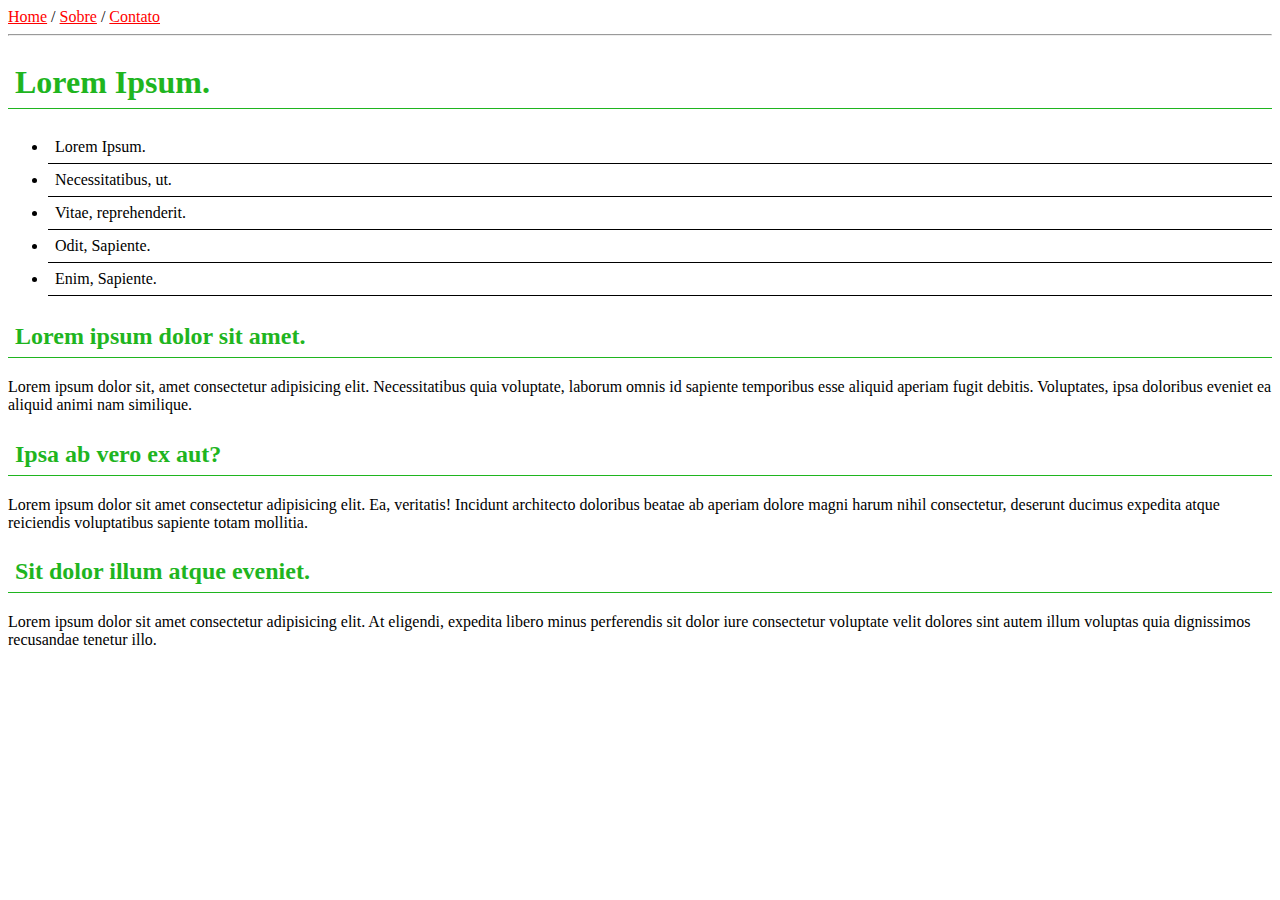
==== pratica-css1.3-basico.html @ 244f3efc "adicionando os arquivos" ====
<!DOCTYPE html>
<html lang="en">
<head>
    <meta charset="UTF-8">
    <meta http-equiv="X-UA-Compatible" content="IE=edge">
    <meta name="viewport" content="width=device-width, initial-scale=1.0">
    <title>Document</title>
</head>
<body>

    <style>
        a{
            color: red;
            
        }
        h1{
            color: rgb(31, 181, 31);
            border-bottom: solid 1px;
            padding: 7px;
        }
        h2{
            color: rgb(31, 181, 31);
            border-bottom: solid 1px;
            padding: 7px;
        }
        li {
            border-bottom: solid 1px;
            padding: 7px;
        }

    </style>
    
    
    <a href="">Home</a> /
    <a href="">Sobre</a> /
    <a href="">Contato</a>
     <hr>
     <h1>
         Lorem Ipsum.
     </h1>
     <ul>
         <li>Lorem Ipsum.</li>
         <li>Necessitatibus, ut.</li>
         <li>Vitae, reprehenderit.</li>
         <li>Odit, Sapiente.</li>
         <li>Enim, Sapiente.</li>
     </ul>
     <h2>Lorem ipsum dolor sit amet. </h2>
     <p>
         Lorem ipsum dolor sit, amet consectetur adipisicing elit. Necessitatibus quia voluptate, laborum omnis id sapiente temporibus esse aliquid aperiam fugit debitis. Voluptates, ipsa doloribus eveniet ea aliquid animi nam similique.
     </p>
     <h2>Ipsa ab vero ex aut?</h2>
     <p>
         Lorem ipsum dolor sit amet consectetur adipisicing elit. Ea, veritatis! Incidunt architecto doloribus beatae ab aperiam dolore magni harum nihil consectetur, deserunt ducimus expedita atque reiciendis voluptatibus sapiente totam mollitia.
     </p>
     <h2>Sit dolor illum atque eveniet.</h2>
     <p>
         Lorem ipsum dolor sit amet consectetur adipisicing elit. At eligendi, expedita libero minus perferendis sit dolor iure consectetur voluptate velit dolores sint autem illum voluptas quia dignissimos recusandae tenetur illo.
     </p>


</body>
</html>
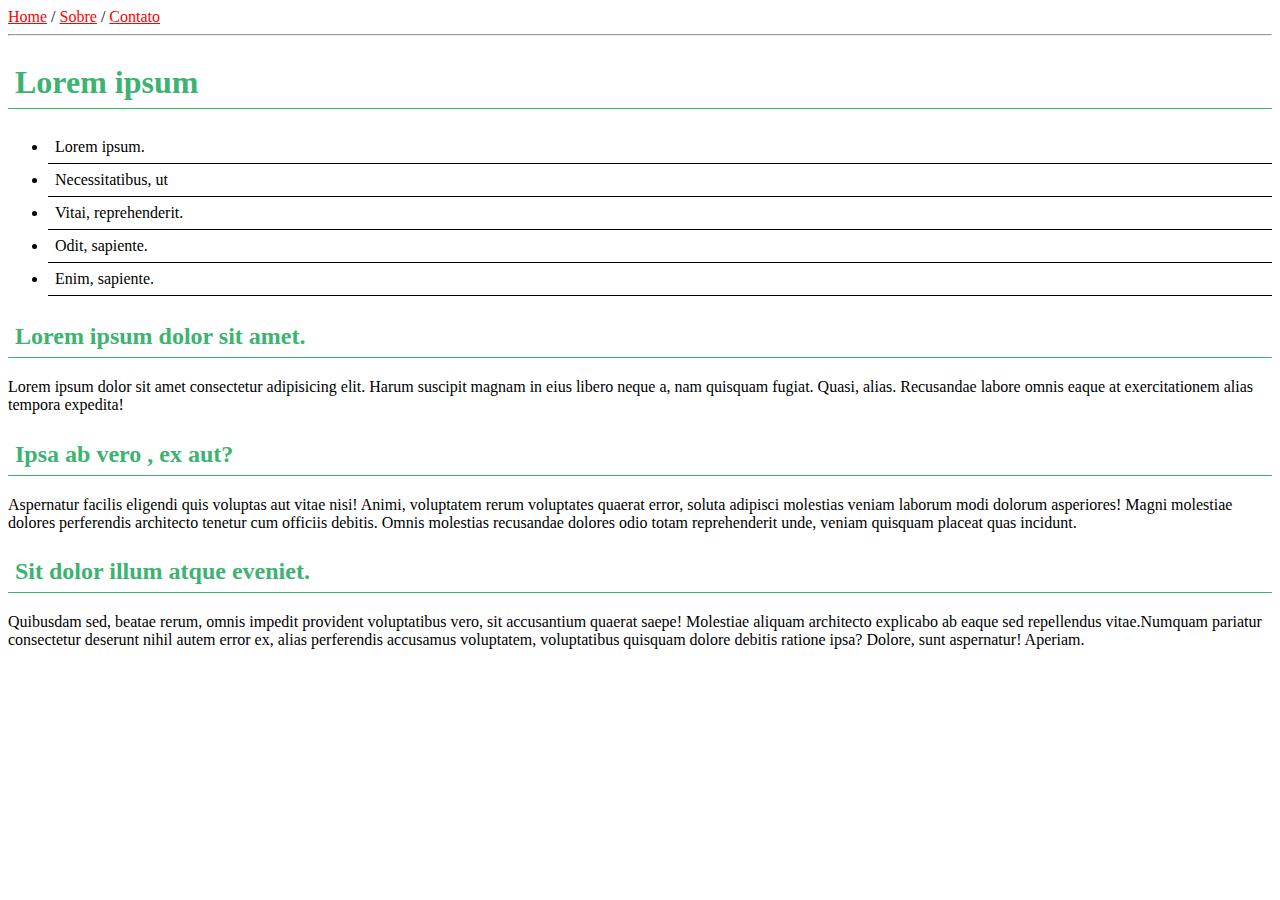
==== commit 7cdbdf85: "Enviando arquivos" ====
--- a/pratica-css1.3-basico.html
+++ b/pratica-css1.3-basico.html
@@ -2,62 +2,60 @@
 <html lang="en">
 <head>
     <meta charset="UTF-8">
-    <meta http-equiv="X-UA-Compatible" content="IE=edge">
     <meta name="viewport" content="width=device-width, initial-scale=1.0">
     <title>Document</title>
 </head>
 <body>
-
+    <a href="">Home</a> / <a href="">Sobre</a> / <a href="">Contato</a>
+    <hr>
     <style>
         a{
             color: red;
-            
         }
         h1{
-            color: rgb(31, 181, 31);
+            color: mediumseagreen;
+            border-bottom: solid 1px;
+            padding: 7px;
+        }
+        li{
             border-bottom: solid 1px;
             padding: 7px;
         }
         h2{
-            color: rgb(31, 181, 31);
+            color: mediumseagreen;
             border-bottom: solid 1px;
             padding: 7px;
         }
-        li {
-            border-bottom: solid 1px;
-            padding: 7px;
-        }
-
+    
     </style>
-    
-    
-    <a href="">Home</a> /
-    <a href="">Sobre</a> /
-    <a href="">Contato</a>
-     <hr>
-     <h1>
-         Lorem Ipsum.
-     </h1>
-     <ul>
-         <li>Lorem Ipsum.</li>
-         <li>Necessitatibus, ut.</li>
-         <li>Vitae, reprehenderit.</li>
-         <li>Odit, Sapiente.</li>
-         <li>Enim, Sapiente.</li>
-     </ul>
-     <h2>Lorem ipsum dolor sit amet. </h2>
-     <p>
-         Lorem ipsum dolor sit, amet consectetur adipisicing elit. Necessitatibus quia voluptate, laborum omnis id sapiente temporibus esse aliquid aperiam fugit debitis. Voluptates, ipsa doloribus eveniet ea aliquid animi nam similique.
-     </p>
-     <h2>Ipsa ab vero ex aut?</h2>
-     <p>
-         Lorem ipsum dolor sit amet consectetur adipisicing elit. Ea, veritatis! Incidunt architecto doloribus beatae ab aperiam dolore magni harum nihil consectetur, deserunt ducimus expedita atque reiciendis voluptatibus sapiente totam mollitia.
-     </p>
-     <h2>Sit dolor illum atque eveniet.</h2>
-     <p>
-         Lorem ipsum dolor sit amet consectetur adipisicing elit. At eligendi, expedita libero minus perferendis sit dolor iure consectetur voluptate velit dolores sint autem illum voluptas quia dignissimos recusandae tenetur illo.
-     </p>
-
+    <h1>
+        Lorem ipsum
+    </h1>
+    <ul>
+        <li>Lorem ipsum.</li>
+        <li>Necessitatibus, ut</li>
+        <li>Vitai, reprehenderit.</li>
+        <li>Odit, sapiente.</li>
+        <li>Enim, sapiente.</li>
+    </ul>
+    <h2>
+        Lorem ipsum dolor sit amet.
+    </h2>
+    <p>
+        Lorem ipsum dolor sit amet consectetur adipisicing elit. Harum suscipit magnam in eius libero neque a, nam quisquam fugiat. Quasi, alias. Recusandae labore omnis eaque at exercitationem alias tempora expedita!
+    </p>
+    <h2>
+        Ipsa ab vero , ex aut?
+    </h2>
+    <p>
+        Aspernatur facilis eligendi quis voluptas aut vitae nisi! Animi, voluptatem rerum voluptates quaerat error, soluta adipisci molestias veniam laborum modi dolorum asperiores! Magni molestiae dolores perferendis architecto tenetur cum officiis debitis. Omnis molestias recusandae dolores odio totam reprehenderit unde, veniam quisquam placeat quas incidunt.
+    </p>
+    <h2>
+        Sit dolor illum atque eveniet.
+    </h2>
+    <p>
+        Quibusdam sed, beatae rerum, omnis impedit provident voluptatibus vero, sit accusantium quaerat saepe! Molestiae aliquam architecto explicabo ab eaque sed repellendus vitae.Numquam pariatur consectetur deserunt nihil autem error ex, alias perferendis accusamus voluptatem, voluptatibus quisquam dolore debitis ratione ipsa? Dolore, sunt aspernatur! Aperiam.
+    </p>
 
 </body>
 </html>